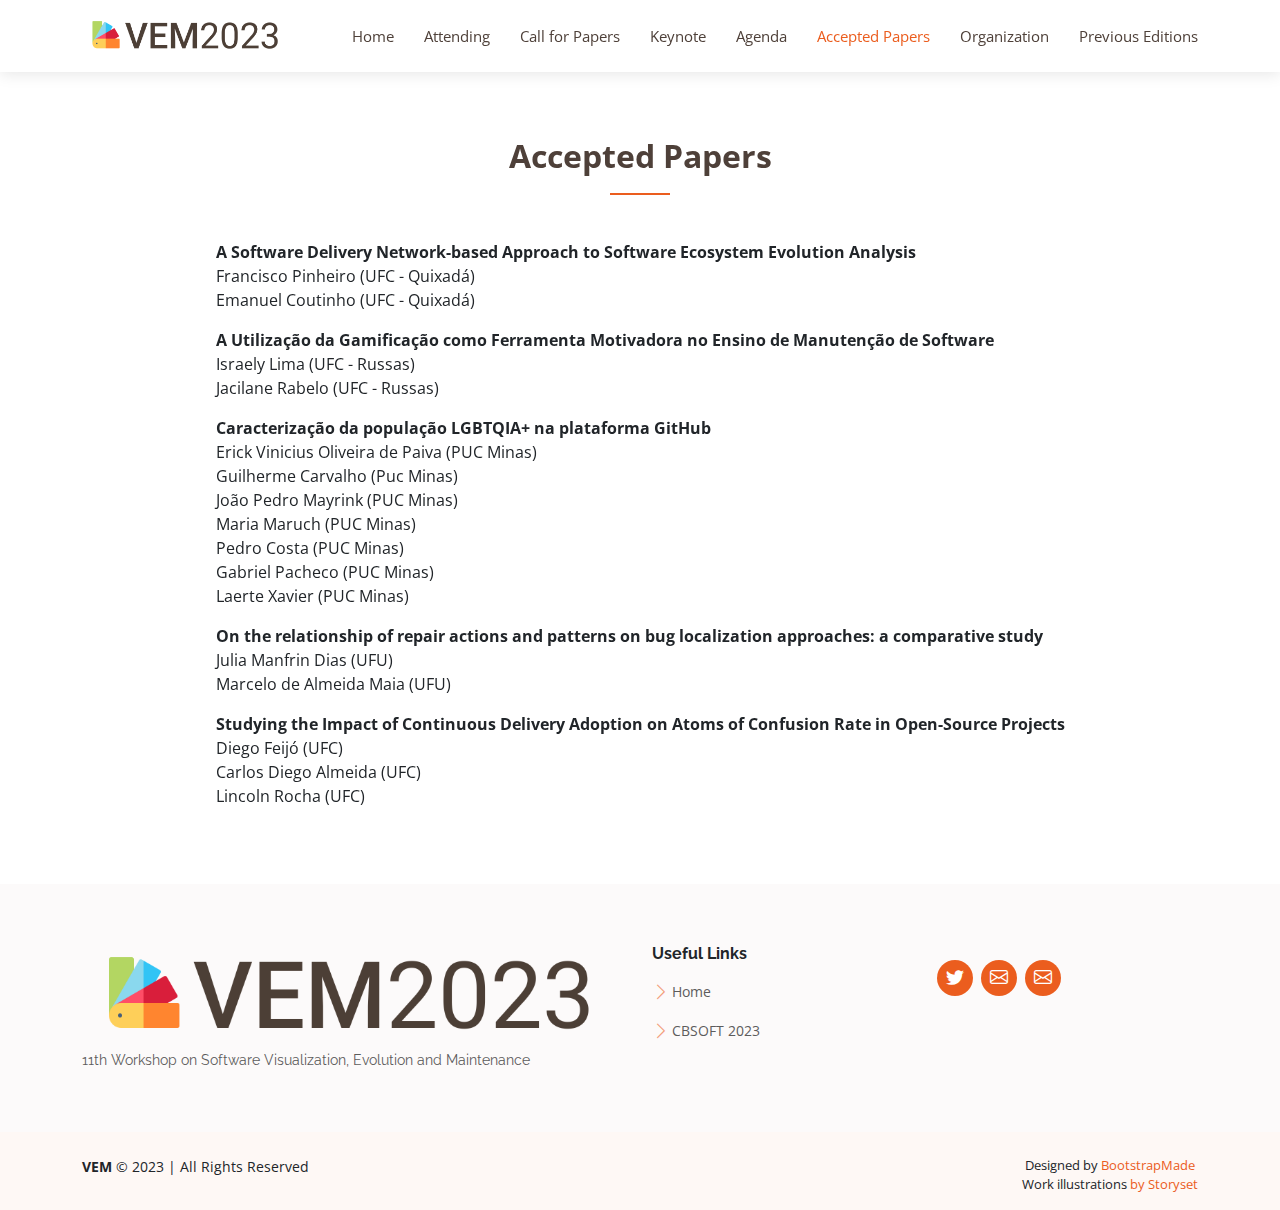
==== acceptedPapers.html @ cacccc8e "replicated project" ====
<!DOCTYPE html>
<html lang="en">

<head>
    <meta charset="utf-8">
    <meta content="width=device-width, initial-scale=1.0" name="viewport">

    <title>VEM 2023</title>
    <meta content="" name="description">
    <meta content="" name="keywords">

    <!-- Favicons -->
    <link href="assets/img/favicon_vem.png" rel="icon">
    <link href="assets/img/apple-touch-icon.png" rel="apple-touch-icon">

    <!-- Google Fonts -->
    <link href="https://fonts.googleapis.com/css?family=Open+Sans:300,300i,400,400i,600,600i,700,700i|Raleway:300,300i,400,400i,600,600i,700,700i" rel="stylesheet">

    <!-- Vendor CSS Files -->
    <link href="assets/vendor/aos/aos.css" rel="stylesheet">
    <link href="assets/vendor/bootstrap/css/bootstrap.min.css" rel="stylesheet">
    <link href="assets/vendor/bootstrap-icons/bootstrap-icons.css" rel="stylesheet">
    <link href="assets/vendor/boxicons/css/boxicons.min.css" rel="stylesheet">
    <link href="assets/vendor/glightbox/css/glightbox.min.css" rel="stylesheet">
    <link href="assets/vendor/swiper/swiper-bundle.min.css" rel="stylesheet">

    <!-- Template Main CSS File -->
    <link href="assets/css/style.css" rel="stylesheet">

    <!-- =======================================================
    * Template Name: Ninestars - v4.7.0
    * Template URL: https://bootstrapmade.com/ninestars-free-bootstrap-3-theme-for-creative/
    * Author: BootstrapMade.com
    * License: https://bootstrapmade.com/license/
    ======================================================== -->
</head>

<body>

<!-- ======= Header ======= -->
<header id="header" class="fixed-top d-flex align-items-center">
    <div class="container d-flex align-items-center justify-content-between">

        <div class="logo">
            <!--        <h1 class="text-light"><a href="index.html"><span>VEM2022</span></a></h1>-->
            <!-- Uncomment below if you prefer to use an image logo -->
            <!-- <a href="index.html"><img src="assets/img/vem_color.png" alt="" class="img-fluid"></a> -->
            <a href="index.html"><img src="assets/img/vem 2023/vem2023-h.png" alt="" class="img-fluid"></a>
        </div>

        <nav id="navbar" class="navbar">
        <ul>
          <ul>
            <li><a class="nav-link scrollto " href="index.html">Home</a></li>
            <li><a class="nav-link scrollto" href="attending.html">Attending</a></li>
            <li><a class="nav-link scrollto" href="callForPapers.html">Call for Papers</a></li>
            <li><a class="nav-link scrollto" href="keynotes.html">Keynote</a></li>
            <li><a class="nav-link scrollto" href="program.html">Agenda</a></li>
            <li><a class="nav-link scrollto active" href="acceptedPapers.html">Accepted Papers</a></li>
             <!-- <li class="dropdown">
              <a href="program.html">
                <span>Program</span>
                <i class="bi bi-chevron-down"></i>
              </a>
              <ul>
                <li>
                  <a href="acceptedPapers.html">Accepted Papers</a>
                </li>
                 <li>
                  <a href="panel.html">Panel</a>
                </li> 
              </ul>
            </li>  -->
            <li><a class="nav-link scrollto" href="organization.html">Organization</a></li>
            <li><a class="nav-link scrollto" href="previousEditions.html">Previous Editions</a></li>
          </ul>
        </ul>
        <i class="bi bi-list mobile-nav-toggle"></i>
      </nav><!-- .navbar -->

    </div>
</header><!-- End Header -->

<main id="main">
    <!-- ======= Services Section ======= -->
    <section id="services" class="services section">
        <div class="container" data-aos="fade-up">

            <div class="section-title">
                <p>Accepted Papers</p>
            </div>
            <div class="row" style="justify-content: center;">
                <div class="container_center">
                    <div class="box_center" style="margin-left: 8%; margin-right: 8%;">
                        <div class="">
                            <p style="text-align: justify;">
                                <b>A Software Delivery Network-based Approach to Software Ecosystem Evolution Analysis</b><br>
                                Francisco Pinheiro (UFC - Quixadá)<br>
                                Emanuel Coutinho (UFC - Quixadá)
                            </p>
                            <p style="text-align: justify;">
                                <b>A Utilização da Gamificação como Ferramenta Motivadora no Ensino de Manutenção de Software</b><br>
                                Israely Lima (UFC - Russas)<br>
                                Jacilane Rabelo (UFC - Russas)
                            </p>
                            <p style="text-align: justify;">
                                <b>Caracterização da população LGBTQIA+ na plataforma GitHub</b><br>
                                Erick Vinicius Oliveira de Paiva (PUC Minas)<br>
                                Guilherme Carvalho (Puc Minas)<br>
                                João Pedro Mayrink (PUC Minas)<br>
                                Maria Maruch (PUC Minas)<br>
                                Pedro Costa (PUC Minas)<br>
                                Gabriel Pacheco (PUC Minas)<br>
                                Laerte Xavier (PUC Minas)
                            </p>
                            <p style="text-align: justify;">
                                <b>On the relationship of repair actions and patterns on bug localization approaches: a comparative study</b><br>
                                Julia Manfrin Dias (UFU)<br>
                                Marcelo de Almeida Maia (UFU)
                            </p>
                            <p style="text-align: justify;">
                                <b>Studying the Impact of Continuous Delivery Adoption on Atoms of Confusion Rate in Open-Source Projects</b><br>
                                Diego Feijó (UFC)<br>
                                Carlos Diego Almeida (UFC)<br>
                                Lincoln Rocha (UFC)
                            </p>
                        </div>
                    </div>
                </div>
            </div>
        </div>
    </section><!-- End Services Section -->
</main><!-- End #main -->

<!-- ======= Footer ======= -->
<div w3-include-html="footer.html"></div>
<!-- End Footer -->


<a href="#" class="back-to-top d-flex align-items-center justify-content-center"><i class="bi bi-arrow-up-short"></i></a>

<!-- Vendor JS Files -->
<script src="assets/vendor/aos/aos.js"></script>
<script src="assets/vendor/bootstrap/js/bootstrap.bundle.min.js"></script>
<script src="assets/vendor/glightbox/js/glightbox.min.js"></script>
<script src="assets/vendor/isotope-layout/isotope.pkgd.min.js"></script>
<script src="assets/vendor/swiper/swiper-bundle.min.js"></script>
<script src="assets/vendor/php-email-form/validate.js"></script>

<!-- Template Main JS File -->
<script src="assets/js/main.js"></script>

<!-- W3C JS -->
<script src="assets/js/w3c.js"></script>
<script>
    includeHTML();//w3c.js
</script>

</body>

</html>
---- assets/css/style.css ----
/**
* Template Name: Ninestars - v4.7.0
* Template URL: https://bootstrapmade.com/ninestars-free-bootstrap-3-theme-for-creative/
* Author: BootstrapMade.com
* License: https://bootstrapmade.com/license/
*/

/*--------------------------------------------------------------
# General
--------------------------------------------------------------*/
body {
  font-family: "Open Sans", sans-serif;
  color: #212529;
}

a {
  color: #eb5d1e;
  text-decoration: none;
}

a:hover {
  color: #ef7f4d;
  text-decoration: none;
}

h1, h2, h3, h4, h5, h6, .font-primary {
  font-family: "Raleway", sans-serif;
}

/*--------------------------------------------------------------
# Back to top button
--------------------------------------------------------------*/
.back-to-top {
  position: fixed;
  visibility: hidden;
  opacity: 0;
  right: 15px;
  bottom: 15px;
  z-index: 99999;
  background: #eb5d1e;
  width: 40px;
  height: 40px;
  border-radius: 4px;
  transition: all 0.4s;
}
.back-to-top i {
  font-size: 24px;
  color: #fff;
  line-height: 0;
}
.back-to-top:hover {
  background: #ee7843;
  color: #fff;
}
.back-to-top.active {
  visibility: visible;
  opacity: 1;
}

/*--------------------------------------------------------------
# Disable aos animation delay on mobile devices
--------------------------------------------------------------*/
@media screen and (max-width: 768px) {
  [data-aos-delay] {
    transition-delay: 0 !important;
  }
}
/*--------------------------------------------------------------
# Header
--------------------------------------------------------------*/
#header {
  height: 72px;
  transition: all 0.5s;
  z-index: 997;
  transition: all 0.5s;
  background: #fff;
  box-shadow: 0px 2px 15px rgba(0, 0, 0, 0.1);
}
#header .logo h1 {
  font-size: 30px;
  margin: 0;
  line-height: 1;
  font-weight: 400;
  letter-spacing: 2px;
}
#header .logo h1 a, #header .logo h1 a:hover {
  color: #7a6960;
  text-decoration: none;
}
#header .logo img {
  padding: 0;
  margin: 0;
  max-height: 40px;
}

#main {
  margin-top: 72px;
}

/*--------------------------------------------------------------
# Navigation Menu
--------------------------------------------------------------*/
/**
* Desktop Navigation 
*/
.navbar {
  padding: 0;
}
.navbar ul {
  margin: 0;
  padding: 0;
  display: flex;
  list-style: none;
  align-items: center;
}
.navbar li {
  position: relative;
}
.navbar a, .navbar a:focus {
  display: flex;
  align-items: center;
  justify-content: space-between;
  padding: 10px 0 10px 30px;
  font-size: 15px;
  color: #4e4039;
  white-space: nowrap;
  transition: 0.3s;
}
.navbar a i, .navbar a:focus i {
  font-size: 12px;
  line-height: 0;
  margin-left: 5px;
}
.navbar a:hover, .navbar .active, .navbar .active:focus, .navbar li:hover > a {
  color: #eb5d1e;
}
.navbar .getstarted, .navbar .getstarted:focus {
  background: #eb5d1e;
  color: #fff;
  padding: 10px 25px;
  margin-left: 30px;
  border-radius: 50px;
}
.navbar .getstarted:hover, .navbar .getstarted:focus:hover {
  color: #fff;
  background: #ee7843;
}
.navbar .dropdown ul {
  display: block;
  position: absolute;
  left: 14px;
  top: calc(100% + 30px);
  margin: 0;
  padding: 10px 0;
  z-index: 99;
  opacity: 0;
  visibility: hidden;
  background: #fff;
  box-shadow: 0px 0px 30px rgba(127, 137, 161, 0.25);
  transition: 0.3s;
}
.navbar .dropdown ul li {
  min-width: 200px;
}
.navbar .dropdown ul a {
  padding: 10px 20px;
  font-size: 15px;
  text-transform: none;
}
.navbar .dropdown ul a i {
  font-size: 12px;
}
.navbar .dropdown ul a:hover, .navbar .dropdown ul .active:hover, .navbar .dropdown ul li:hover > a {
  color: #eb5d1e;
}
.navbar .dropdown:hover > ul {
  opacity: 1;
  top: 100%;
  visibility: visible;
}
.navbar .dropdown .dropdown ul {
  top: 0;
  left: calc(100% - 30px);
  visibility: hidden;
}
.navbar .dropdown .dropdown:hover > ul {
  opacity: 1;
  top: 0;
  left: 100%;
  visibility: visible;
}
@media (max-width: 1366px) {
  .navbar .dropdown .dropdown ul {
    left: -90%;
  }
  .navbar .dropdown .dropdown:hover > ul {
    left: -100%;
  }
}

/**
* Mobile Navigation 
*/
.mobile-nav-toggle {
  color: #7a6960;
  font-size: 28px;
  cursor: pointer;
  display: none;
  line-height: 0;
  transition: 0.5s;
}
.mobile-nav-toggle.bi-x {
  color: #fff;
}

@media (max-width: 991px) {
  .mobile-nav-toggle {
    display: block;
  }

  .navbar ul {
    display: none;
  }
}
.navbar-mobile {
  position: fixed;
  overflow: hidden;
  top: 0;
  right: 0;
  left: 0;
  bottom: 0;
  background: rgba(78, 64, 57, 0.9);
  transition: 0.3s;
}
.navbar-mobile .mobile-nav-toggle {
  position: absolute;
  top: 15px;
  right: 15px;
}
.navbar-mobile ul {
  display: block;
  position: absolute;
  top: 55px;
  right: 15px;
  bottom: 15px;
  left: 15px;
  padding: 10px 0;
  background-color: #fff;
  overflow-y: auto;
  transition: 0.3s;
}
.navbar-mobile a, .navbar-mobile a:focus {
  padding: 10px 20px;
  font-size: 15px;
  color: #7a6960;
}
.navbar-mobile a:hover, .navbar-mobile .active, .navbar-mobile li:hover > a {
  color: #eb5d1e;
}
.navbar-mobile .getstarted, .navbar-mobile .getstarted:focus {
  margin: 15px;
}
.navbar-mobile .dropdown ul {
  position: static;
  display: none;
  margin: 10px 20px;
  padding: 10px 0;
  z-index: 99;
  opacity: 1;
  visibility: visible;
  background: #fff;
  box-shadow: 0px 0px 30px rgba(127, 137, 161, 0.25);
}
.navbar-mobile .dropdown ul li {
  min-width: 200px;
}
.navbar-mobile .dropdown ul a {
  padding: 10px 20px;
}
.navbar-mobile .dropdown ul a i {
  font-size: 12px;
}
.navbar-mobile .dropdown ul a:hover, .navbar-mobile .dropdown ul .active:hover, .navbar-mobile .dropdown ul li:hover > a {
  color: #eb5d1e;
}
.navbar-mobile .dropdown > .dropdown-active {
  display: block;
}

/*--------------------------------------------------------------
# Hero Section
--------------------------------------------------------------*/
#hero {
  /*Alterações*/
  background: url(../img/colors4.png) top center;
  /*background-size: cover;*/
  /*overflow: hidden;*/
  /**/
  width: 100%;
  height: 70vh;
  /*background: #fef8f5;*/
  /*background: rgba(47, 3, 3, 0.10);*/
  border-bottom: 2px solid #fcebe3;
  margin: 72px 0 -72px 0;

}

#about:before {
  /*content: "";*/
  background: rgba(249, 254, 255, 0.8);
  position: absolute;
  bottom: 0;
  top: 0;
  left: 0;
  right: 0;
}

#hero h1 {
  margin: 0;
  font-size: 48px;
  font-weight: 700;
  line-height: 56px;
  color: #4e4039;
}
#hero h2 {
  color: #a08f86;
  margin: 15px 0 0 0;
  font-size: 24px;
}
#hero .btn-get-started {
  font-family: "Raleway", sans-serif;
  font-weight: 500;
  font-size: 16px;
  letter-spacing: 1px;
  display: inline-block;
  padding: 8px 28px;
  border-radius: 3px;
  transition: 0.5s;
  margin-top: 30px;
  color: #fff;
  background: #eb5d1e;
}
#hero .btn-get-started:hover {
  background: #ef7f4d;
}
#hero .animated {
  animation: up-down 2s ease-in-out infinite alternate-reverse both;
}
@media (max-width: 991px) {
  #hero {
    height: calc(100vh - 72px);
  }
  #hero .animated {
    -webkit-animation: none;
    animation: none;
  }
  #hero .hero-img {
    text-align: center;
  }
  #hero .hero-img img {
    width: 50%;
  }
}
@media (max-width: 768px) {
  #hero h1 {
    font-size: 28px;
    line-height: 36px;
  }
  #hero h2 {
    font-size: 18px;
    line-height: 24px;
  }
  #hero .hero-img img {
    width: 70%;
  }
}
@media (max-width: 575px) {
  #hero .hero-img img {
    width: 80%;
  }
}
@media (max-height: 600px) {
  #hero {
    height: 120vh;
  }
}

@-webkit-keyframes up-down {
  0% {
    transform: translateY(10px);
  }
  100% {
    transform: translateY(-10px);
  }
}

@keyframes up-down {
  0% {
    transform: translateY(10px);
  }
  100% {
    transform: translateY(-10px);
  }
}
/*--------------------------------------------------------------
# Sections General
--------------------------------------------------------------*/
section {
  padding: 60px 0;
  overflow: hidden;
}

.section-bg {
  background-color: #fef8f5;
}

.section-title {
  text-align: center;
  padding-bottom: 30px;
}
.section-title h2 {
  font-size: 24px;
  font-weight: 700;
  padding-bottom: 0;
  line-height: 1px;
  margin-bottom: 15px;
  color: #c2b7b1;
}
.section-title p {
  padding-bottom: 15px;
  margin-bottom: 15px;
  position: relative;
  font-size: 32px;
  font-weight: 700;
  color: #4e4039;
}
.section-title p::after {
  content: "";
  position: absolute;
  display: block;
  width: 60px;
  height: 2px;
  background: #eb5d1e;
  bottom: 0;
  left: calc(50% - 30px);
}

/*--------------------------------------------------------------
# Breadcrumbs
--------------------------------------------------------------*/
.breadcrumbs {
  padding: 15px 0;
  background-color: #fef5f1;
  min-height: 40px;
}
.breadcrumbs h2 {
  font-size: 24px;
  font-weight: 300;
}
.breadcrumbs ol {
  display: flex;
  flex-wrap: wrap;
  list-style: none;
  padding: 0;
  margin: 0;
  font-size: 14px;
}
.breadcrumbs ol li + li {
  padding-left: 10px;
}
.breadcrumbs ol li + li::before {
  display: inline-block;
  padding-right: 10px;
  color: #6c757d;
  content: "/";
}
@media (max-width: 768px) {
  .breadcrumbs .d-flex {
    display: block !important;
  }
  .breadcrumbs ol {
    display: block;
  }
  .breadcrumbs ol li {
    display: inline-block;
  }
}

/*--------------------------------------------------------------
# About
--------------------------------------------------------------*/
.about h3 {
  font-weight: 700;
  font-size: 34px;
  color: #4e4039;
}
.about h4 {
  font-size: 20px;
  font-weight: 700;
  margin-top: 5px;
  color: #7a6960;
}
.about i {
  font-size: 48px;
  margin-top: 15px;
  color: #f39e7a;
}
.about p {
  font-size: 18px;
  color: #5a6570;
}
@media (max-width: 991px) {
  .about .about-img img {
    max-width: 70%;
  }
}
@media (max-width: 767px) {
  .about .about-img img {
    max-width: 90%;
  }
}

/*--------------------------------------------------------------
# Services
--------------------------------------------------------------*/
.services .icon-box {
  padding: 30px;
  position: relative;
  overflow: hidden;
  margin: 0 0 40px 0;
  background: #fff;
  box-shadow: 0 10px 29px 0 rgba(68, 88, 144, 0.1);
  transition: all 0.3s ease-in-out;
  border-radius: 15px;
  text-align: center;
  border-bottom: 3px solid #fff;
}
.services .icon-box:hover {
  transform: translateY(-5px);
  border-color: #ef7f4d;
}
.services .icon i {
  font-size: 48px;
  line-height: 1;
  margin-bottom: 15px;
  color: #ef7f4d;
}
.services .title {
  font-weight: 700;
  margin-bottom: 15px;
  font-size: 18px;
}
.services .title a {
  color: #111;
}
.services .description {
  font-size: 15px;
  line-height: 28px;
  margin-bottom: 0;
}

/*--------------------------------------------------------------
# Portfolio
--------------------------------------------------------------*/
.portfolio .portfolio-item {
  margin-bottom: 30px;
}
.portfolio #portfolio-flters {
  padding: 0;
  margin: 0 0 35px 0;
  list-style: none;
  text-align: center;
}
.portfolio #portfolio-flters li {
  cursor: pointer;
  margin: 0 15px 15px 0;
  display: inline-block;
  padding: 5px;
  font-size: 16px;
  font-weight: 600;
  line-height: 20px;
  color: #212529;
  margin-bottom: 5px;
  transition: all 0.3s ease-in-out;
}
.portfolio #portfolio-flters li:hover, .portfolio #portfolio-flters li.filter-active {
  color: #eb5d1e;
}
.portfolio #portfolio-flters li:last-child {
  margin-right: 0;
}
.portfolio .portfolio-wrap {
  transition: 0.3s;
  position: relative;
  overflow: hidden;
  border-radius: 8px;
  z-index: 1;
}
.portfolio .portfolio-wrap::before {
  content: "";
  background: rgba(122, 105, 96, 0.6);
  position: absolute;
  left: 100%;
  right: 0;
  top: 0;
  bottom: 0;
  transition: all ease-in-out 0.3s;
  z-index: 2;
}
.portfolio .portfolio-wrap img {
  transition: 0.3s;
  position: relative;
  z-index: 1;
}
.portfolio .portfolio-wrap .portfolio-links {
  opacity: 0;
  left: 0;
  right: 0;
  top: calc(50% - 32px);
  text-align: center;
  z-index: 3;
  position: absolute;
  transition: all ease-in-out 0.3s;
}
.portfolio .portfolio-wrap .portfolio-links a {
  color: #eb5d1e;
  margin: 0 4px;
  line-height: 0;
  background-color: #fff;
  padding-top: 6px;
  padding-right: 1px;
  border-radius: 50px;
  text-align: center;
  width: 32px;
  height: 32px;
  display: inline-block;
  transition: 0.3s;
}
.portfolio .portfolio-wrap .portfolio-links a i {
  line-height: 0;
  font-size: 20px;
}
.portfolio .portfolio-wrap .portfolio-links a:hover {
  background: #eb5d1e;
  color: #fff;
}
.portfolio .portfolio-wrap .portfolio-info {
  opacity: 0;
  position: absolute;
  bottom: -20px;
  left: 0;
  right: 0;
  text-align: center;
  z-index: 3;
  transition: all ease-in-out 0.3s;
}
.portfolio .portfolio-wrap .portfolio-info h4 {
  font-size: 20px;
  color: #fff;
  font-weight: 600;
}
.portfolio .portfolio-wrap .portfolio-info p {
  color: #ffffff;
  font-size: 14px;
  text-transform: uppercase;
}
.portfolio .portfolio-wrap:hover::before {
  left: 0;
}
.portfolio .portfolio-wrap:hover .portfolio-links {
  opacity: 1;
  top: calc(50% - 16px);
}
.portfolio .portfolio-wrap:hover .portfolio-info {
  opacity: 1;
  bottom: 0;
}

/*--------------------------------------------------------------
# Portfolio Details
--------------------------------------------------------------*/
.portfolio-details {
  padding-top: 40px;
}
.portfolio-details .portfolio-details-slider img {
  width: 100%;
}
.portfolio-details .portfolio-details-slider .swiper-pagination {
  margin-top: 20px;
  position: relative;
}
.portfolio-details .portfolio-details-slider .swiper-pagination .swiper-pagination-bullet {
  width: 12px;
  height: 12px;
  background-color: #fff;
  opacity: 1;
  border: 1px solid #eb5d1e;
}
.portfolio-details .portfolio-details-slider .swiper-pagination .swiper-pagination-bullet-active {
  background-color: #eb5d1e;
}
.portfolio-details .portfolio-info {
  padding: 30px;
  box-shadow: 0px 0 30px rgba(122, 105, 96, 0.08);
}
.portfolio-details .portfolio-info h3 {
  font-size: 22px;
  font-weight: 700;
  margin-bottom: 20px;
  padding-bottom: 20px;
  border-bottom: 1px solid #eee;
}
.portfolio-details .portfolio-info ul {
  list-style: none;
  padding: 0;
  font-size: 15px;
}
.portfolio-details .portfolio-info ul li + li {
  margin-top: 10px;
}
.portfolio-details .portfolio-description {
  padding-top: 30px;
}
.portfolio-details .portfolio-description h2 {
  font-size: 26px;
  font-weight: 700;
  margin-bottom: 20px;
}
.portfolio-details .portfolio-description p {
  padding: 0;
}

/*--------------------------------------------------------------
# F.A.Q
--------------------------------------------------------------*/
.faq {
  padding: 60px 0;
}
.faq .p{
  font-size: 18px;
}
.faq .faq-list {
  padding: 0;
  list-style: none;
}
.faq .faq-list li {
  border-bottom: 1px solid #eae7e5;
  margin-bottom: 20px;
  padding-bottom: 20px;
}
.faq .faq-list .question {
  display: block;
  position: relative;
  font-family: #eb5d1e;
  font-size: 18px;
  line-height: 24px;
  font-weight: 400;
  font-weight: 600;
  padding-left: 25px;
  cursor: pointer;
  color: #c54811;
  transition: 0.3s;
}
.faq .faq-list i {
  font-size: 18px;
  position: absolute;
  left: 0;
  top: -2px;
}
.faq .faq-list p {
  margin-bottom: 0;
  padding: 10px 0 0 25px;
}
.faq .faq-list .icon-show {
  display: none;
}
.faq .faq-list .collapsed {
  color: #343a40;
}
.faq .faq-list .collapsed:hover {
  color: #eb5d1e;
}
.faq .faq-list .collapsed .icon-show {
  display: inline-block;
  transition: 0.6s;
}
.faq .faq-list .collapsed .icon-close {
  display: none;
  transition: 0.6s;
}

/*--------------------------------------------------------------
# Team
--------------------------------------------------------------*/
.team {
  background: #fff;
  padding: 60px 0;
}
.team .member {
  text-align: center;
  margin-bottom: 20px;
  background: #343a40;
  position: relative;
  overflow: hidden;
}
.team .member .member-info {
  opacity: 0;
  position: absolute;
  bottom: 0;
  top: 0;
  left: 0;
  right: 0;
  transition: 0.2s;
}
.team .member .member-info-content {
  position: absolute;
  left: 50px;
  right: 0;
  bottom: 0;
  transition: bottom 0.4s;
}
.team .member .member-info-content h4 {
  font-weight: 700;
  margin-bottom: 2px;
  font-size: 18px;
  color: #fff;
}
.team .member .member-info-content span {
  font-style: italic;
  display: block;
  font-size: 13px;
  color: #fff;
}
.team .member .social {
  position: absolute;
  left: -50px;
  top: 0;
  bottom: 0;
  width: 50px;
  transition: left ease-in-out 0.3s;
  background: rgba(78, 64, 57, 0.6);
  text-align: center;
}
.team .member .social a {
  transition: color 0.3s;
  display: block;
  color: #fff;
  margin-top: 15px;
}
.team .member .social a:hover {
  color: #eb5d1e;
}
.team .member .social i {
  font-size: 18px;
  margin: 0 2px;
}
.team .member:hover .member-info {
  background: linear-gradient(0deg, rgba(78, 64, 57, 0.95) 0%, rgba(78, 64, 57, 0.95) 15%, rgba(255, 255, 255, 0) 100%);
  opacity: 1;
  transition: 0.4s;
}
.team .member:hover .member-info-content {
  bottom: 30px;
  transition: bottom 0.4s;
}
.team .member:hover .social {
  left: 0;
  transition: left ease-in-out 0.3s;
}

/*--------------------------------------------------------------
# Clients
--------------------------------------------------------------*/
.clients .clients-slider .swiper-slide img {
  opacity: 0.5;
  transition: 0.3s;
}
.clients .clients-slider .swiper-slide img:hover {
  opacity: 1;
}
.clients .clients-slider .swiper-pagination {
  margin-top: 20px;
  position: relative;
}
.clients .clients-slider .swiper-pagination .swiper-pagination-bullet {
  width: 12px;
  height: 12px;
  background-color: #fff;
  opacity: 1;
  border: 1px solid #eb5d1e;
}
.clients .clients-slider .swiper-pagination .swiper-pagination-bullet-active {
  background-color: #eb5d1e;
}

/*--------------------------------------------------------------
# Contact Us
--------------------------------------------------------------*/
.contact .info {
  border-top: 3px solid #eb5d1e;
  border-bottom: 3px solid #eb5d1e;
  padding: 30px;
  background: #fff;
  width: 100%;
  box-shadow: 0 0 24px 0 rgba(0, 0, 0, 0.12);
}
.contact .info i {
  font-size: 20px;
  color: #eb5d1e;
  float: left;
  width: 44px;
  height: 44px;
  background: #fdf1ec;
  display: flex;
  justify-content: center;
  align-items: center;
  border-radius: 50px;
  transition: all 0.3s ease-in-out;
}
.contact .info h4 {
  padding: 0 0 0 60px;
  font-size: 22px;
  font-weight: 600;
  margin-bottom: 5px;
  color: #7a6960;
}
.contact .info p {
  padding: 0 0 10px 60px;
  margin-bottom: 20px;
  font-size: 14px;
  color: #ab9d95;
}
.contact .info .email p {
  padding-top: 5px;
}
.contact .info .social-links {
  padding-left: 60px;
}
.contact .info .social-links a {
  font-size: 18px;
  display: inline-block;
  background: #333;
  color: #fff;
  line-height: 1;
  padding: 8px 0;
  border-radius: 50%;
  text-align: center;
  width: 36px;
  height: 36px;
  transition: 0.3s;
  margin-right: 10px;
}
.contact .info .social-links a:hover {
  background: #eb5d1e;
  color: #fff;
}
.contact .info .email:hover i, .contact .info .address:hover i, .contact .info .phone:hover i {
  background: #eb5d1e;
  color: #fff;
}
.contact .php-email-form {
  width: 100%;
  border-top: 3px solid #eb5d1e;
  border-bottom: 3px solid #eb5d1e;
  padding: 30px;
  background: #fff;
  box-shadow: 0 0 24px 0 rgba(0, 0, 0, 0.12);
}
.contact .php-email-form .form-group {
  padding-bottom: 8px;
}
.contact .php-email-form .error-message {
  display: none;
  color: #fff;
  background: #ed3c0d;
  text-align: left;
  padding: 15px;
  font-weight: 600;
}
.contact .php-email-form .error-message br + br {
  margin-top: 25px;
}
.contact .php-email-form .sent-message {
  display: none;
  color: #fff;
  background: #18d26e;
  text-align: center;
  padding: 15px;
  font-weight: 600;
}
.contact .php-email-form .loading {
  display: none;
  background: #fff;
  text-align: center;
  padding: 15px;
}
.contact .php-email-form .loading:before {
  content: "";
  display: inline-block;
  border-radius: 50%;
  width: 24px;
  height: 24px;
  margin: 0 10px -6px 0;
  border: 3px solid #18d26e;
  border-top-color: #eee;
  -webkit-animation: animate-loading 1s linear infinite;
  animation: animate-loading 1s linear infinite;
}
.contact .php-email-form input, .contact .php-email-form textarea {
  border-radius: 0;
  box-shadow: none;
  font-size: 14px;
}
.contact .php-email-form input {
  height: 44px;
}
.contact .php-email-form textarea {
  padding: 10px 12px;
}
.contact .php-email-form button[type=submit] {
  background: #eb5d1e;
  border: 0;
  padding: 10px 24px;
  color: #fff;
  transition: 0.4s;
  border-radius: 4px;
}
.contact .php-email-form button[type=submit]:hover {
  background: #ef7f4d;
}
@-webkit-keyframes animate-loading {
  0% {
    transform: rotate(0deg);
  }
  100% {
    transform: rotate(360deg);
  }
}
@keyframes animate-loading {
  0% {
    transform: rotate(0deg);
  }
  100% {
    transform: rotate(360deg);
  }
}

/*--------------------------------------------------------------
# Footer
--------------------------------------------------------------*/
#footer {
  background: #fff;
  padding: 0 0 30px 0;
  color: #212529;
  font-size: 14px;
  background: #fef8f5;
}
#footer .footer-newsletter {
  padding: 50px 0;
  background: #fef8f5;
  text-align: center;
  font-size: 15px;
}
#footer .footer-newsletter h4 {
  font-size: 24px;
  margin: 0 0 20px 0;
  padding: 0;
  line-height: 1;
  font-weight: 600;
  color: #4e4039;
}
#footer .footer-newsletter form {
  margin-top: 30px;
  background: #fff;
  padding: 6px 10px;
  position: relative;
  border-radius: 4px;
  box-shadow: 0px 2px 15px rgba(0, 0, 0, 0.1);
  text-align: left;
}
#footer .footer-newsletter form input[type=email] {
  border: 0;
  padding: 4px 4px;
  width: calc(100% - 100px);
}
#footer .footer-newsletter form input[type=submit] {
  position: absolute;
  top: 0;
  right: 0;
  bottom: 0;
  border: 0;
  background: none;
  font-size: 16px;
  padding: 0 20px;
  background: #eb5d1e;
  color: #fff;
  transition: 0.3s;
  border-radius: 4px;
  box-shadow: 0px 2px 15px rgba(0, 0, 0, 0.1);
}
#footer .footer-newsletter form input[type=submit]:hover {
  background: #c54811;
}
#footer .footer-top {
  padding: 60px 0 30px 0;
  background: #fcfafa;
}
#footer .footer-top .footer-contact {
  margin-bottom: 30px;
}
#footer .footer-top .footer-contact h4 {
  font-size: 22px;
  margin: 0 0 30px 0;
  padding: 2px 0 2px 0;
  line-height: 1;
  font-weight: 700;
}
#footer .footer-top .footer-contact p {
  font-size: 14px;
  line-height: 24px;
  margin-bottom: 0;
  font-family: "Raleway", sans-serif;
  color: #5c5c5c;
}
#footer .footer-top h4 {
  font-size: 16px;
  font-weight: bold;
  color: #212529;
  position: relative;
  padding-bottom: 12px;
}
#footer .footer-top .footer-links {
  margin-bottom: 30px;
}
#footer .footer-top .footer-links ul {
  list-style: none;
  padding: 0;
  margin: 0;
}
#footer .footer-top .footer-links ul i {
  padding-right: 2px;
  color: #f39e7a;
  font-size: 18px;
  line-height: 1;
}
#footer .footer-top .footer-links ul li {
  padding: 10px 0;
  display: flex;
  align-items: center;
}
#footer .footer-top .footer-links ul li:first-child {
  padding-top: 0;
}
#footer .footer-top .footer-links ul a {
  color: #5c5c5c;
  transition: 0.3s;
  display: inline-block;
  line-height: 1;
}
#footer .footer-top .footer-links ul a:hover {
  text-decoration: none;
  color: #eb5d1e;
}
#footer .footer-top .social-links a {
  font-size: 18px;
  display: inline-block;
  background: #eb5d1e;
  color: #fff;
  line-height: 1;
  padding: 8px 0;
  margin-right: 4px;
  border-radius: 50%;
  text-align: center;
  width: 36px;
  height: 36px;
  transition: 0.3s;
}
#footer .footer-top .social-links a:hover {
  background: #ef7f4d;
  color: #fff;
  text-decoration: none;
}
#footer .copyright {
  text-align: center;
  float: left;
}
#footer .credits {
  float: right;
  text-align: center;
  font-size: 13px;
  color: #212529;
}
#footer .credits a {
  color: #eb5d1e;
}
@media (max-width: 575px) {
  #footer .copyright, #footer .credits {
    float: none;
    -moz-text-align-last: center;
    text-align-last: center;
    padding: 3px 0;
  }
}

/*Program*/

#schedule {
  padding: 60px 0 60px 0;
}

.container_center {
  display: flex;
  flex-direction: row;
  justify-content: center;
  align-items: center;
}
/*li.item-orange::before {*/
/*  content: "•";*/
/*  color: #ee7843;*/
/*  margin-right: 10px;*/
/*}*/
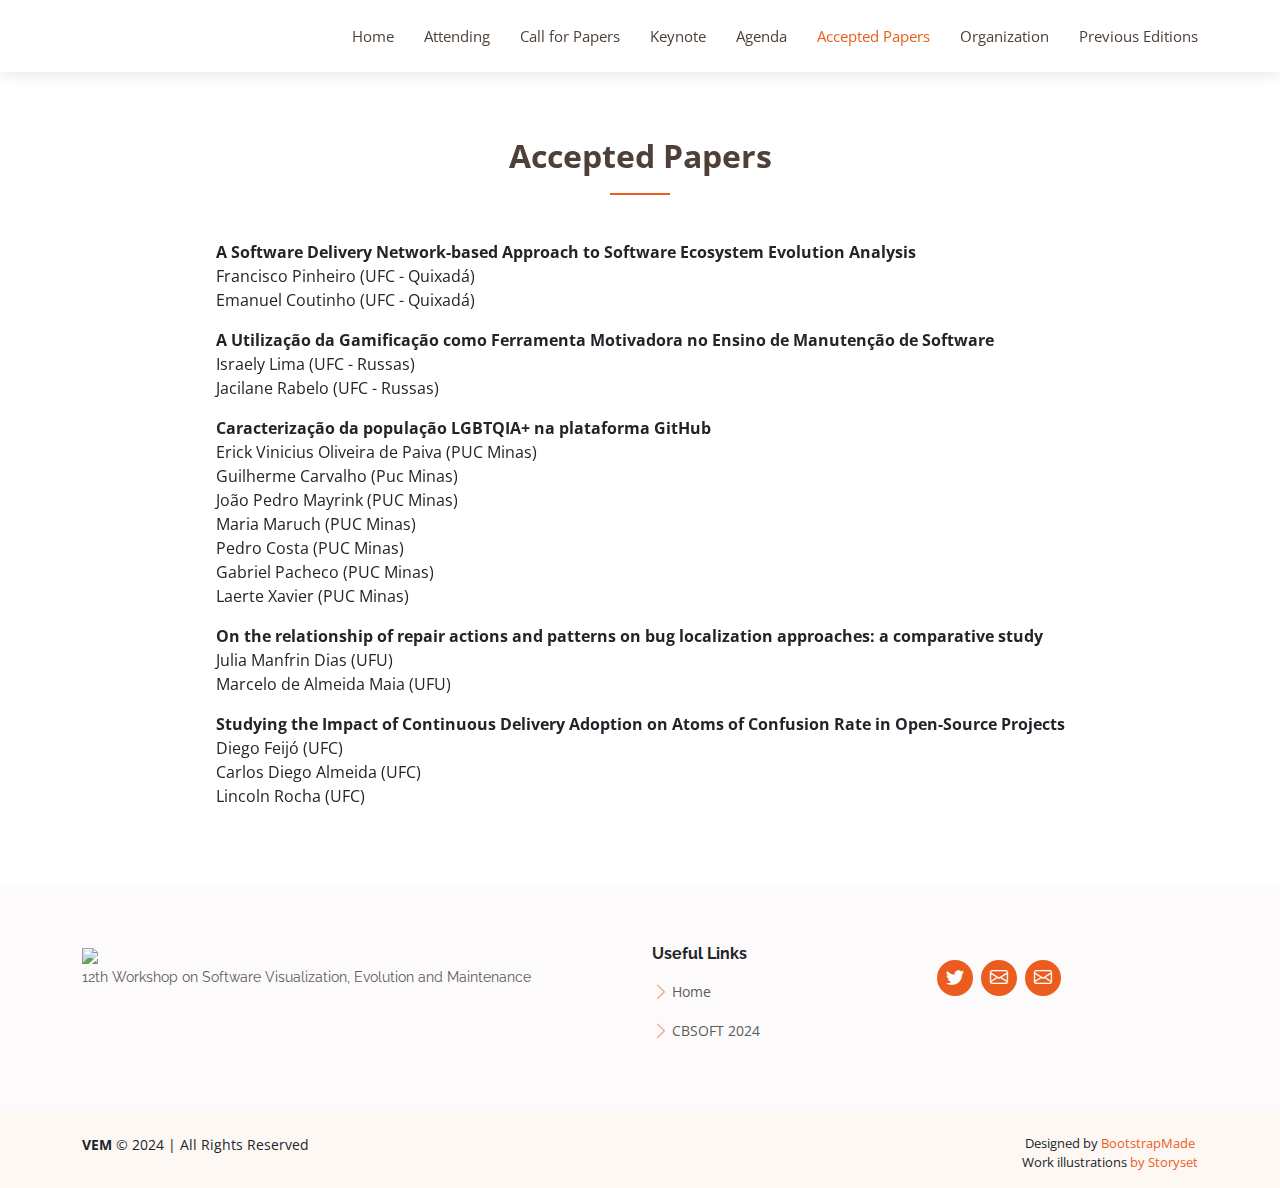
==== commit d067830c: "images updated and components folder added" ====
--- a/acceptedPapers.html
+++ b/acceptedPapers.html
@@ -1,63 +1,117 @@
 <!DOCTYPE html>
 <html lang="en">
-
-<head>
-    <meta charset="utf-8">
-    <meta content="width=device-width, initial-scale=1.0" name="viewport">
-
-    <title>VEM 2023</title>
-    <meta content="" name="description">
-    <meta content="" name="keywords">
-
-    <!-- Favicons -->
-    <link href="assets/img/favicon_vem.png" rel="icon">
-    <link href="assets/img/apple-touch-icon.png" rel="apple-touch-icon">
-
-    <!-- Google Fonts -->
-    <link href="https://fonts.googleapis.com/css?family=Open+Sans:300,300i,400,400i,600,600i,700,700i|Raleway:300,300i,400,400i,600,600i,700,700i" rel="stylesheet">
-
-    <!-- Vendor CSS Files -->
-    <link href="assets/vendor/aos/aos.css" rel="stylesheet">
-    <link href="assets/vendor/bootstrap/css/bootstrap.min.css" rel="stylesheet">
-    <link href="assets/vendor/bootstrap-icons/bootstrap-icons.css" rel="stylesheet">
-    <link href="assets/vendor/boxicons/css/boxicons.min.css" rel="stylesheet">
-    <link href="assets/vendor/glightbox/css/glightbox.min.css" rel="stylesheet">
-    <link href="assets/vendor/swiper/swiper-bundle.min.css" rel="stylesheet">
-
-    <!-- Template Main CSS File -->
-    <link href="assets/css/style.css" rel="stylesheet">
-
-    <!-- =======================================================
+    <head>
+        <meta charset="utf-8" />
+        <meta content="width=device-width, initial-scale=1.0" name="viewport" />
+
+        <title>VEM 2024</title>
+        <meta content="" name="description" />
+        <meta content="" name="keywords" />
+
+        <!-- Favicons -->
+        <link href="assets/img/favicon_vem.png" rel="icon" />
+        <link href="assets/img/apple-touch-icon.png" rel="apple-touch-icon" />
+
+        <!-- Google Fonts -->
+        <link
+            href="https://fonts.googleapis.com/css?family=Open+Sans:300,300i,400,400i,600,600i,700,700i|Raleway:300,300i,400,400i,600,600i,700,700i"
+            rel="stylesheet"
+        />
+
+        <!-- Vendor CSS Files -->
+        <link href="assets/vendor/aos/aos.css" rel="stylesheet" />
+        <link
+            href="assets/vendor/bootstrap/css/bootstrap.min.css"
+            rel="stylesheet"
+        />
+        <link
+            href="assets/vendor/bootstrap-icons/bootstrap-icons.css"
+            rel="stylesheet"
+        />
+        <link
+            href="assets/vendor/boxicons/css/boxicons.min.css"
+            rel="stylesheet"
+        />
+        <link
+            href="assets/vendor/glightbox/css/glightbox.min.css"
+            rel="stylesheet"
+        />
+        <link
+            href="assets/vendor/swiper/swiper-bundle.min.css"
+            rel="stylesheet"
+        />
+
+        <!-- Template Main CSS File -->
+        <link href="assets/css/style.css" rel="stylesheet" />
+
+        <!-- =======================================================
     * Template Name: Ninestars - v4.7.0
     * Template URL: https://bootstrapmade.com/ninestars-free-bootstrap-3-theme-for-creative/
     * Author: BootstrapMade.com
     * License: https://bootstrapmade.com/license/
     ======================================================== -->
-</head>
-
-<body>
-
-<!-- ======= Header ======= -->
-<header id="header" class="fixed-top d-flex align-items-center">
-    <div class="container d-flex align-items-center justify-content-between">
-
-        <div class="logo">
-            <!--        <h1 class="text-light"><a href="index.html"><span>VEM2022</span></a></h1>-->
-            <!-- Uncomment below if you prefer to use an image logo -->
-            <!-- <a href="index.html"><img src="assets/img/vem_color.png" alt="" class="img-fluid"></a> -->
-            <a href="index.html"><img src="assets/img/vem 2023/vem2023-h.png" alt="" class="img-fluid"></a>
-        </div>
-
-        <nav id="navbar" class="navbar">
-        <ul>
-          <ul>
-            <li><a class="nav-link scrollto " href="index.html">Home</a></li>
-            <li><a class="nav-link scrollto" href="attending.html">Attending</a></li>
-            <li><a class="nav-link scrollto" href="callForPapers.html">Call for Papers</a></li>
-            <li><a class="nav-link scrollto" href="keynotes.html">Keynote</a></li>
-            <li><a class="nav-link scrollto" href="program.html">Agenda</a></li>
-            <li><a class="nav-link scrollto active" href="acceptedPapers.html">Accepted Papers</a></li>
-             <!-- <li class="dropdown">
+    </head>
+
+    <body>
+        <!-- ======= Header ======= -->
+        <header id="header" class="fixed-top d-flex align-items-center">
+            <div
+                class="container d-flex align-items-center justify-content-between"
+            >
+                <div class="logo">
+                    <!--        <h1 class="text-light"><a href="index.html"><span>VEM2022</span></a></h1>-->
+                    <!-- Uncomment below if you prefer to use an image logo -->
+                    <!-- <a href="index.html"><img src="assets/img/vem_color.png" alt="" class="img-fluid"></a> -->
+                    <a href="index.html"
+                        ><img
+                            src="assets/img/vem2024-h.png"
+                            alt=""
+                            class="img-fluid"
+                    /></a>
+                </div>
+
+                <nav id="navbar" class="navbar">
+                    <ul>
+                        <ul>
+                            <li>
+                                <a class="nav-link scrollto" href="index.html"
+                                    >Home</a
+                                >
+                            </li>
+                            <li>
+                                <a
+                                    class="nav-link scrollto"
+                                    href="attending.html"
+                                    >Attending</a
+                                >
+                            </li>
+                            <li>
+                                <a
+                                    class="nav-link scrollto"
+                                    href="callForPapers.html"
+                                    >Call for Papers</a
+                                >
+                            </li>
+                            <li>
+                                <a
+                                    class="nav-link scrollto"
+                                    href="keynotes.html"
+                                    >Keynote</a
+                                >
+                            </li>
+                            <li>
+                                <a class="nav-link scrollto" href="program.html"
+                                    >Agenda</a
+                                >
+                            </li>
+                            <li>
+                                <a
+                                    class="nav-link scrollto active"
+                                    href="acceptedPapers.html"
+                                    >Accepted Papers</a
+                                >
+                            </li>
+                            <!-- <li class="dropdown">
               <a href="program.html">
                 <span>Program</span>
                 <i class="bi bi-chevron-down"></i>
@@ -71,91 +125,131 @@
                 </li> 
               </ul>
             </li>  -->
-            <li><a class="nav-link scrollto" href="organization.html">Organization</a></li>
-            <li><a class="nav-link scrollto" href="previousEditions.html">Previous Editions</a></li>
-          </ul>
-        </ul>
-        <i class="bi bi-list mobile-nav-toggle"></i>
-      </nav><!-- .navbar -->
-
-    </div>
-</header><!-- End Header -->
-
-<main id="main">
-    <!-- ======= Services Section ======= -->
-    <section id="services" class="services section">
-        <div class="container" data-aos="fade-up">
-
-            <div class="section-title">
-                <p>Accepted Papers</p>
+                            <li>
+                                <a
+                                    class="nav-link scrollto"
+                                    href="organization.html"
+                                    >Organization</a
+                                >
+                            </li>
+                            <li>
+                                <a
+                                    class="nav-link scrollto"
+                                    href="previousEditions.html"
+                                    >Previous Editions</a
+                                >
+                            </li>
+                        </ul>
+                    </ul>
+                    <i class="bi bi-list mobile-nav-toggle"></i>
+                </nav>
+                <!-- .navbar -->
             </div>
-            <div class="row" style="justify-content: center;">
-                <div class="container_center">
-                    <div class="box_center" style="margin-left: 8%; margin-right: 8%;">
-                        <div class="">
-                            <p style="text-align: justify;">
-                                <b>A Software Delivery Network-based Approach to Software Ecosystem Evolution Analysis</b><br>
-                                Francisco Pinheiro (UFC - Quixadá)<br>
-                                Emanuel Coutinho (UFC - Quixadá)
-                            </p>
-                            <p style="text-align: justify;">
-                                <b>A Utilização da Gamificação como Ferramenta Motivadora no Ensino de Manutenção de Software</b><br>
-                                Israely Lima (UFC - Russas)<br>
-                                Jacilane Rabelo (UFC - Russas)
-                            </p>
-                            <p style="text-align: justify;">
-                                <b>Caracterização da população LGBTQIA+ na plataforma GitHub</b><br>
-                                Erick Vinicius Oliveira de Paiva (PUC Minas)<br>
-                                Guilherme Carvalho (Puc Minas)<br>
-                                João Pedro Mayrink (PUC Minas)<br>
-                                Maria Maruch (PUC Minas)<br>
-                                Pedro Costa (PUC Minas)<br>
-                                Gabriel Pacheco (PUC Minas)<br>
-                                Laerte Xavier (PUC Minas)
-                            </p>
-                            <p style="text-align: justify;">
-                                <b>On the relationship of repair actions and patterns on bug localization approaches: a comparative study</b><br>
-                                Julia Manfrin Dias (UFU)<br>
-                                Marcelo de Almeida Maia (UFU)
-                            </p>
-                            <p style="text-align: justify;">
-                                <b>Studying the Impact of Continuous Delivery Adoption on Atoms of Confusion Rate in Open-Source Projects</b><br>
-                                Diego Feijó (UFC)<br>
-                                Carlos Diego Almeida (UFC)<br>
-                                Lincoln Rocha (UFC)
-                            </p>
+        </header>
+        <!-- End Header -->
+
+        <main id="main">
+            <!-- ======= Services Section ======= -->
+            <section id="services" class="services section">
+                <div class="container" data-aos="fade-up">
+                    <div class="section-title">
+                        <p>Accepted Papers</p>
+                    </div>
+                    <div class="row" style="justify-content: center">
+                        <div class="container_center">
+                            <div
+                                class="box_center"
+                                style="margin-left: 8%; margin-right: 8%"
+                            >
+                                <div class="">
+                                    <p style="text-align: justify">
+                                        <b
+                                            >A Software Delivery Network-based
+                                            Approach to Software Ecosystem
+                                            Evolution Analysis</b
+                                        ><br />
+                                        Francisco Pinheiro (UFC - Quixadá)<br />
+                                        Emanuel Coutinho (UFC - Quixadá)
+                                    </p>
+                                    <p style="text-align: justify">
+                                        <b
+                                            >A Utilização da Gamificação como
+                                            Ferramenta Motivadora no Ensino de
+                                            Manutenção de Software</b
+                                        ><br />
+                                        Israely Lima (UFC - Russas)<br />
+                                        Jacilane Rabelo (UFC - Russas)
+                                    </p>
+                                    <p style="text-align: justify">
+                                        <b
+                                            >Caracterização da população
+                                            LGBTQIA+ na plataforma GitHub</b
+                                        ><br />
+                                        Erick Vinicius Oliveira de Paiva (PUC
+                                        Minas)<br />
+                                        Guilherme Carvalho (Puc Minas)<br />
+                                        João Pedro Mayrink (PUC Minas)<br />
+                                        Maria Maruch (PUC Minas)<br />
+                                        Pedro Costa (PUC Minas)<br />
+                                        Gabriel Pacheco (PUC Minas)<br />
+                                        Laerte Xavier (PUC Minas)
+                                    </p>
+                                    <p style="text-align: justify">
+                                        <b
+                                            >On the relationship of repair
+                                            actions and patterns on bug
+                                            localization approaches: a
+                                            comparative study</b
+                                        ><br />
+                                        Julia Manfrin Dias (UFU)<br />
+                                        Marcelo de Almeida Maia (UFU)
+                                    </p>
+                                    <p style="text-align: justify">
+                                        <b
+                                            >Studying the Impact of Continuous
+                                            Delivery Adoption on Atoms of
+                                            Confusion Rate in Open-Source
+                                            Projects</b
+                                        ><br />
+                                        Diego Feijó (UFC)<br />
+                                        Carlos Diego Almeida (UFC)<br />
+                                        Lincoln Rocha (UFC)
+                                    </p>
+                                </div>
+                            </div>
                         </div>
                     </div>
                 </div>
-            </div>
-        </div>
-    </section><!-- End Services Section -->
-</main><!-- End #main -->
-
-<!-- ======= Footer ======= -->
-<div w3-include-html="footer.html"></div>
-<!-- End Footer -->
-
-
-<a href="#" class="back-to-top d-flex align-items-center justify-content-center"><i class="bi bi-arrow-up-short"></i></a>
-
-<!-- Vendor JS Files -->
-<script src="assets/vendor/aos/aos.js"></script>
-<script src="assets/vendor/bootstrap/js/bootstrap.bundle.min.js"></script>
-<script src="assets/vendor/glightbox/js/glightbox.min.js"></script>
-<script src="assets/vendor/isotope-layout/isotope.pkgd.min.js"></script>
-<script src="assets/vendor/swiper/swiper-bundle.min.js"></script>
-<script src="assets/vendor/php-email-form/validate.js"></script>
-
-<!-- Template Main JS File -->
-<script src="assets/js/main.js"></script>
-
-<!-- W3C JS -->
-<script src="assets/js/w3c.js"></script>
-<script>
-    includeHTML();//w3c.js
-</script>
-
-</body>
-
-</html>+            </section>
+            <!-- End Services Section -->
+        </main>
+        <!-- End #main -->
+
+        <!-- ======= Footer ======= -->
+        <div w3-include-html="components/footer.html"></div>
+        <!-- End Footer -->
+
+        <a
+            href="#"
+            class="back-to-top d-flex align-items-center justify-content-center"
+            ><i class="bi bi-arrow-up-short"></i
+        ></a>
+
+        <!-- Vendor JS Files -->
+        <script src="assets/vendor/aos/aos.js"></script>
+        <script src="assets/vendor/bootstrap/js/bootstrap.bundle.min.js"></script>
+        <script src="assets/vendor/glightbox/js/glightbox.min.js"></script>
+        <script src="assets/vendor/isotope-layout/isotope.pkgd.min.js"></script>
+        <script src="assets/vendor/swiper/swiper-bundle.min.js"></script>
+        <script src="assets/vendor/php-email-form/validate.js"></script>
+
+        <!-- Template Main JS File -->
+        <script src="assets/js/main.js"></script>
+
+        <!-- W3C JS -->
+        <script src="assets/js/w3c.js"></script>
+        <script>
+            includeHTML() //w3c.js
+        </script>
+    </body>
+</html>
